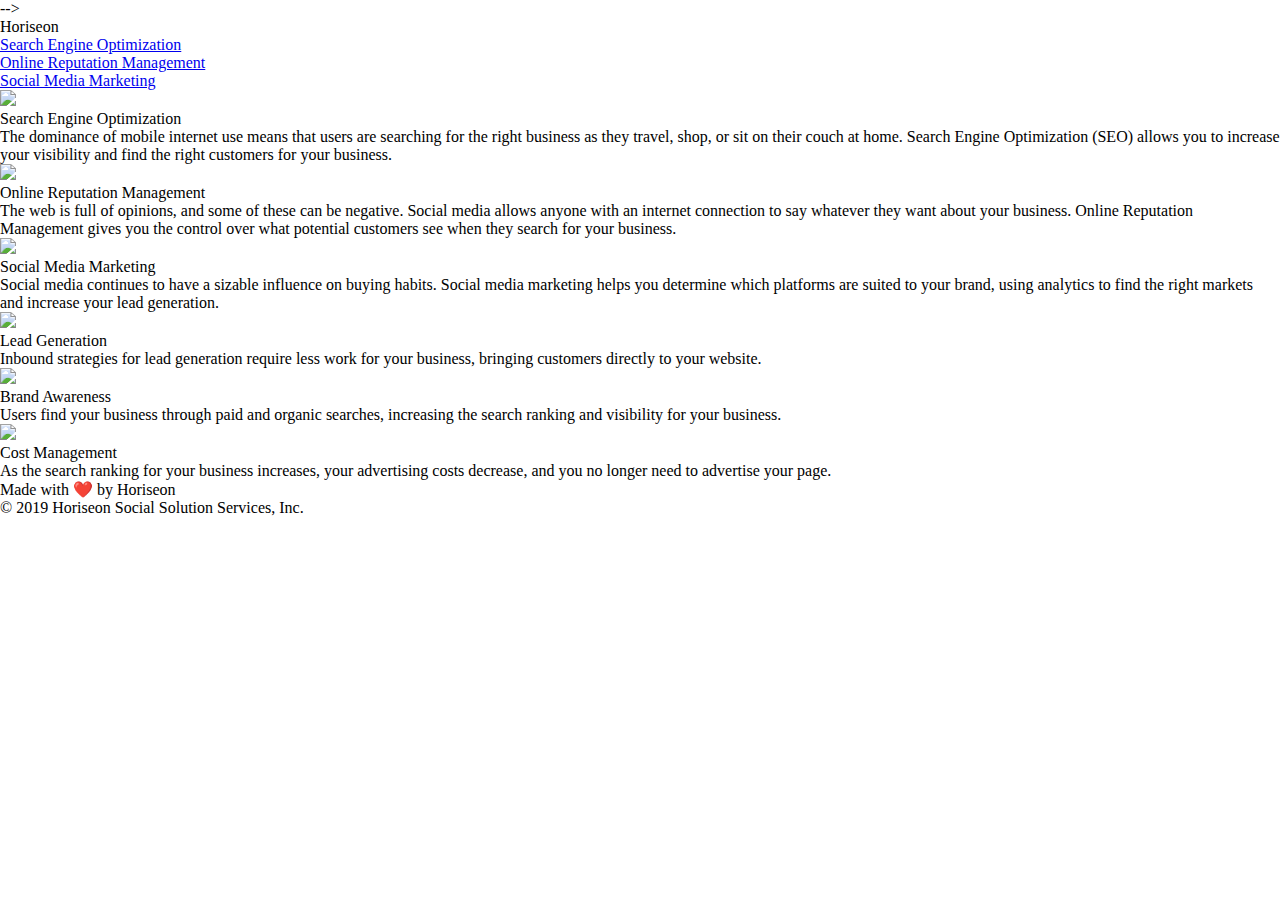
==== index.html @ 721ca47c "extract index.html from folder" ====
<!DOCTYPE html>
<html lang="en-us">

<head>
    <meta charset="UTF-8" />
    <!-- added reset.css -->
    <link rel="stylesheet" href="./reset.css">
    <link rel="stylesheet" href="./assets/css/style.css">
    <!-- added title for the webpage -->
    <title>Horiseon</title>
</head>
 -->
<body>
    <div class="header">
        <h1>Hori<span class="seo">seo</span>n</h1>
        <div>
            <ul>
                <li>
                    <a href="#search-engine-optimization">Search Engine Optimization</a>
                </li>
                <li>
                    <a href="#online-reputation-management">Online Reputation Management</a>
                </li>
                <li>
                    <a href="#social-media-marketing">Social Media Marketing</a>
                </li>
            </ul>
        </div>
    </div>

    <div class="hero"></div>

    <div class="content">
        <div class="search-engine-optimization">
            <img src="./assets/images/search-engine-optimization.jpg" class="float-left" />
            <h2>Search Engine Optimization</h2>
            <p>
                The dominance of mobile internet use means that users are searching for the right business as they travel, shop, or sit on their couch at home. Search Engine Optimization (SEO) allows you to increase your visibility and find the right customers for your business.
            </p>
        </div>
        <div id="online-reputation-management" class="online-reputation-management">
            <img src="./assets/images/online-reputation-management.jpg" class="float-right" />
            <h2>Online Reputation Management</h2>
            <p>
                The web is full of opinions, and some of these can be negative. Social media allows anyone with an internet connection to say whatever they want about your business. Online Reputation Management gives you the control over what potential customers see when they search for your business.
            </p>
        </div>
        <div id="social-media-marketing" class="social-media-marketing">
            <img src="./assets/images/social-media-marketing.jpg" class="float-left" />
            <h2>Social Media Marketing</h2>
            <p>
                Social media continues to have a sizable influence on buying habits. Social media marketing helps you determine which platforms are suited to your brand, using analytics to find the right markets and increase your lead generation.
            </p>
        </div>
    </div>

    <div class="benefits">
        <div class="benefit-lead">
            <!-- put image before h3 to make it consistent with h2 -->
            <img src="./assets/images/lead-generation.png" />
            <h3>Lead Generation</h3>
            <p>
                Inbound strategies for lead generation require less work for your business, bringing customers directly to your website.
            </p>
        </div>
        <div class="benefit-brand">
            <img src="./assets/images/brand-awareness.png" />
            <h3>Brand Awareness</h3>
            <p>
                Users find your business through paid and organic searches, increasing the search ranking and visibility for your business.
            </p>
        </div>
        <div class="benefit-cost">
            <img src="./assets/images/cost-management.png"></img>
            <h3>Cost Management</h3>
            <p>
                As the search ranking for your business increases, your advertising costs decrease, and you no longer need to advertise your page.
            </p>
        </div>
    </div>

    <div class="footer">
        <h2>Made with ❤️️ by Horiseon</h2>
        <p>
            &copy; 2019 Horiseon Social Solution Services, Inc.
        </p>
    </div>

</body>

</html>
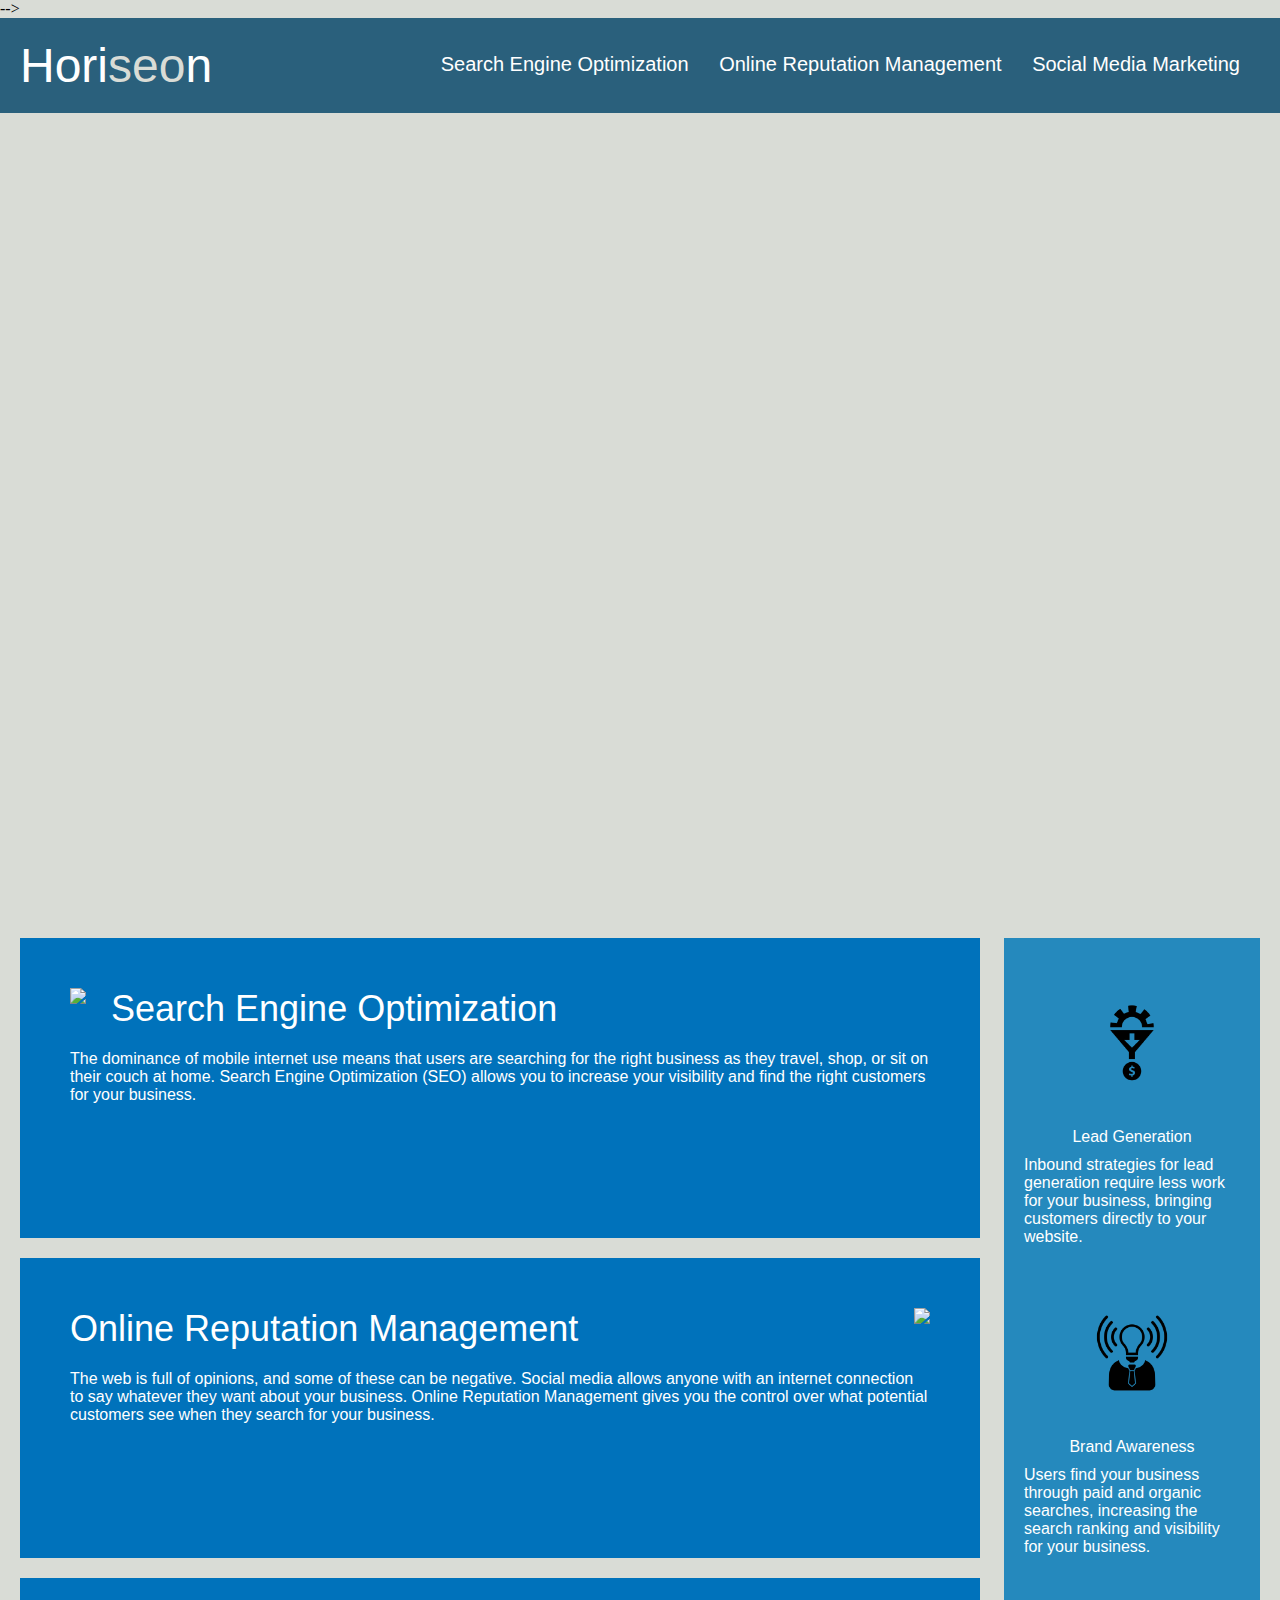
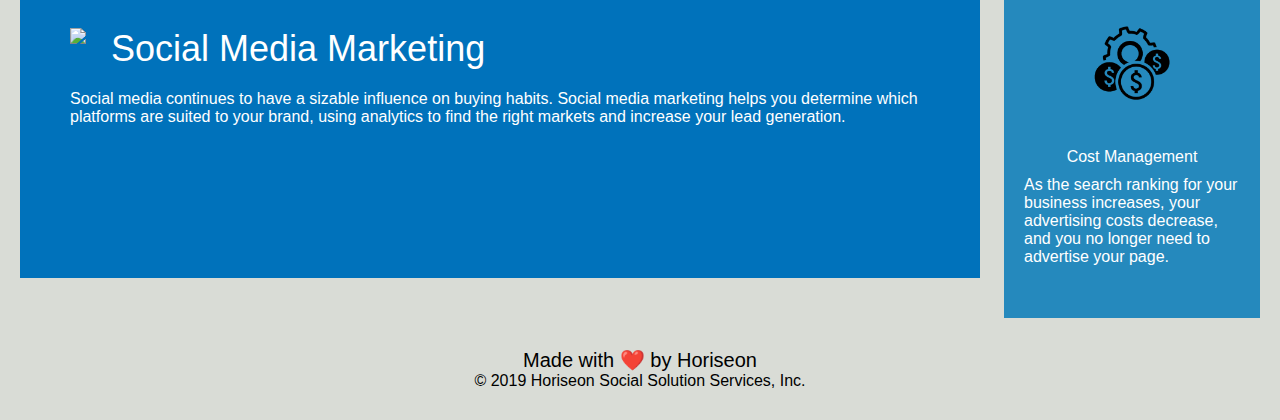
==== commit 411dc2d9: "changes to image links" ====
--- a/index.html
+++ b/index.html
@@ -4,8 +4,8 @@
 <head>
     <meta charset="UTF-8" />
     <!-- added reset.css -->
-    <link rel="stylesheet" href="./reset.css">
-    <link rel="stylesheet" href="./assets/css/style.css">
+    <link rel="stylesheet" href="./Develop/reset.css">
+    <link rel="stylesheet" href="./Develop/assets/css/style.css">
     <!-- added title for the webpage -->
     <title>Horiseon</title>
 </head>
@@ -32,21 +32,21 @@
 
     <div class="content">
         <div class="search-engine-optimization">
-            <img src="./assets/images/search-engine-optimization.jpg" class="float-left" />
+            <img src="./Develop/assets/images/search-engine-optimization.jpg" class="float-left" />
             <h2>Search Engine Optimization</h2>
             <p>
                 The dominance of mobile internet use means that users are searching for the right business as they travel, shop, or sit on their couch at home. Search Engine Optimization (SEO) allows you to increase your visibility and find the right customers for your business.
             </p>
         </div>
         <div id="online-reputation-management" class="online-reputation-management">
-            <img src="./assets/images/online-reputation-management.jpg" class="float-right" />
+            <img src="./Develop/assets/images/online-reputation-management.jpg" class="float-right" />
             <h2>Online Reputation Management</h2>
             <p>
                 The web is full of opinions, and some of these can be negative. Social media allows anyone with an internet connection to say whatever they want about your business. Online Reputation Management gives you the control over what potential customers see when they search for your business.
             </p>
         </div>
         <div id="social-media-marketing" class="social-media-marketing">
-            <img src="./assets/images/social-media-marketing.jpg" class="float-left" />
+            <img src="./Develop/assets/images/social-media-marketing.jpg" class="float-left" />
             <h2>Social Media Marketing</h2>
             <p>
                 Social media continues to have a sizable influence on buying habits. Social media marketing helps you determine which platforms are suited to your brand, using analytics to find the right markets and increase your lead generation.
@@ -57,21 +57,21 @@
     <div class="benefits">
         <div class="benefit-lead">
             <!-- put image before h3 to make it consistent with h2 -->
-            <img src="./assets/images/lead-generation.png" />
+            <img src="./Develop/assets/images/lead-generation.png" />
             <h3>Lead Generation</h3>
             <p>
                 Inbound strategies for lead generation require less work for your business, bringing customers directly to your website.
             </p>
         </div>
         <div class="benefit-brand">
-            <img src="./assets/images/brand-awareness.png" />
+            <img src="./Develop/assets/images/brand-awareness.png" />
             <h3>Brand Awareness</h3>
             <p>
                 Users find your business through paid and organic searches, increasing the search ranking and visibility for your business.
             </p>
         </div>
         <div class="benefit-cost">
-            <img src="./assets/images/cost-management.png"></img>
+            <img src="./Develop/assets/images/cost-management.png"></img>
             <h3>Cost Management</h3>
             <p>
                 As the search ranking for your business increases, your advertising costs decrease, and you no longer need to advertise your page.
--- a/Develop/assets/css/style.css
+++ b/Develop/assets/css/style.css
@@ -0,0 +1,132 @@
+* {
+    box-sizing: border-box;
+    padding: 0;
+    margin: 0;
+}
+
+body {
+    background-color: #d9dcd6;
+}
+
+.header {
+    padding: 20px;
+    font-family: 'Trebuchet MS', 'Lucida Sans Unicode', 'Lucida Grande', 'Lucida Sans', Arial, sans-serif;
+    background-color: #2a607c;
+    color: #ffffff;
+}
+
+.header h1 {
+    display: inline-block;
+    font-size: 48px;
+}
+
+.header h1 .seo {
+    color: #d9dcd6;
+}
+
+.header div {
+    padding-top: 15px;
+    margin-right: 20px;
+    float: right;
+    font-family: 'Gill Sans', 'Gill Sans MT', Calibri, 'Trebuchet MS', sans-serif;
+    font-size: 20px;
+}
+
+.header div ul {
+    list-style-type: none;
+}
+
+.header div ul li {
+    display: inline-block;
+    margin-left: 25px;
+}
+
+a {
+    color: #ffffff;
+    text-decoration: none;
+}
+
+p {
+    font-size: 16px;
+}
+
+.hero {
+    height: 800px;
+    width: 100%;
+    margin-bottom: 25px;
+    background-image: url("../images/digital-marketing-meeting.jpg");
+    background-size: cover;
+    background-position: center;
+}
+/* I put everything in order so it's the same as the as html */
+.content {
+    width: 75%;
+    display: inline-block;
+    margin-left: 20px;
+}
+
+.float-left {
+    float: left;
+    margin-right: 25px;
+}
+
+.float-right {
+    float: right;
+    margin-left: 25px;
+}
+/* combined all the class to make it look more simple */
+.search-engine-optimization, .online-reputation-management, .social-media-marketing {
+    margin-bottom: 20px;
+    padding: 50px;
+    height: 300px;
+    font-family: 'Gill Sans', 'Gill Sans MT', Calibri, 'Trebuchet MS', sans-serif;
+    background-color: #0072bb;
+    color: #ffffff;
+}
+
+.search-engine-optimization img, .online-reputation-management img, .social-media-marketing img {
+    max-height: 200px;
+}
+
+.search-engine-optimization h2, .online-reputation-management h2, .social-media-marketing h2 {
+    margin-bottom: 20px;
+    font-size: 36px;
+}
+
+.benefits {
+    margin-right: 20px;
+    padding: 20px;
+    clear: both;
+    float: right;
+    width: 20%;
+    height: 100%;
+    font-family: 'Gill Sans', 'Gill Sans MT', Calibri, 'Trebuchet MS', sans-serif;
+    background-color: #2589bd;
+}
+
+.benefit-lead, .benefit-brand, .benefit-cost {
+    margin-bottom: 32px;
+    color: #ffffff;
+}
+
+.benefit-lead img, .benefit-brand img, .benefit-cost img {
+    display: block;
+    margin: 10px auto;
+    max-width: 150px;
+}
+
+.benefit-lead h3, .benefit-brand h3, .benefit-cost h3 {
+    margin-bottom: 10px;
+    text-align: center;
+}
+
+.footer {
+    padding: 30px;
+    clear: both;
+    font-family: 'Trebuchet MS', 'Lucida Sans Unicode', 'Lucida Grande', 'Lucida Sans', Arial, sans-serif;
+    text-align: center;
+}
+
+.footer h2 {
+    font-size: 20px;
+}